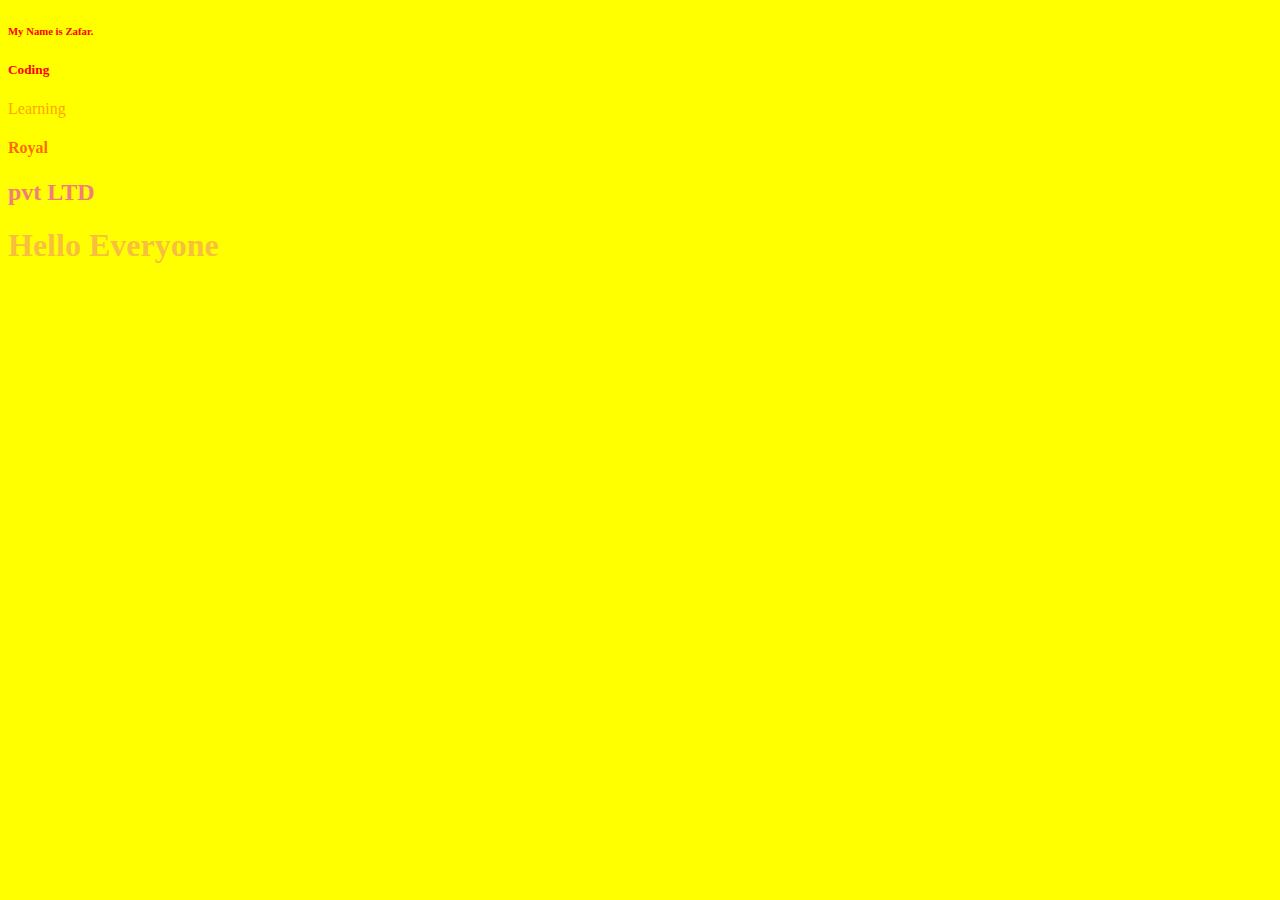
==== colorProperty.html @ 3c5a95e4 "CSS" ====
<!DOCTYPE html>
<html lang="en">
<head>
    <meta charset="UTF-8">
    <meta name="viewport" content="width=device-width, initial-scale=1.0">
    <title>Document</title>
    <link rel="stylesheet" href="colorProperty.css">
</head>
<body bgcolor="yellow">
    <h6>My Name is Zafar.</h6>
    <h5>Coding</h5>
    <p>Learning</p>
    <h4>Royal</h4>
    <h2>pvt LTD</h2>
    <h1>Hello Everyone</h1>

</body>
</html>
---- colorProperty.css ----
/* Using Color Name */
h6{
    color: red;
}
/*Using Hexa Decimal Number */
h5{
    color: #ff0000;
}

/* Using RGB Color 
r - red - 0-255
g - green 0-255
b - blue  0-255
*/
p{
    color: rgb(255,165,0);
}
/* Using RGBA Color 
r - red - 0-255
g - green 0-255
b - blue  0-255
a - alpha 0-1
*/
h4{
    color: rgba(255,0,0,0.6);   
}
/* 
using hsl Color 
h - hue 0-360
s - saturation  0-100%
l - lightness   0-100%
*/
h2{
    color: hsl(0, 82%, 72%);
}
/* 
using hsla Color 
h - hue 0-360
s - saturation  0-100%
l - lightness   0-100%
a - alpha       0-1
*/
h1{
    color: hsl(0, 82%, 72%,.5);
}
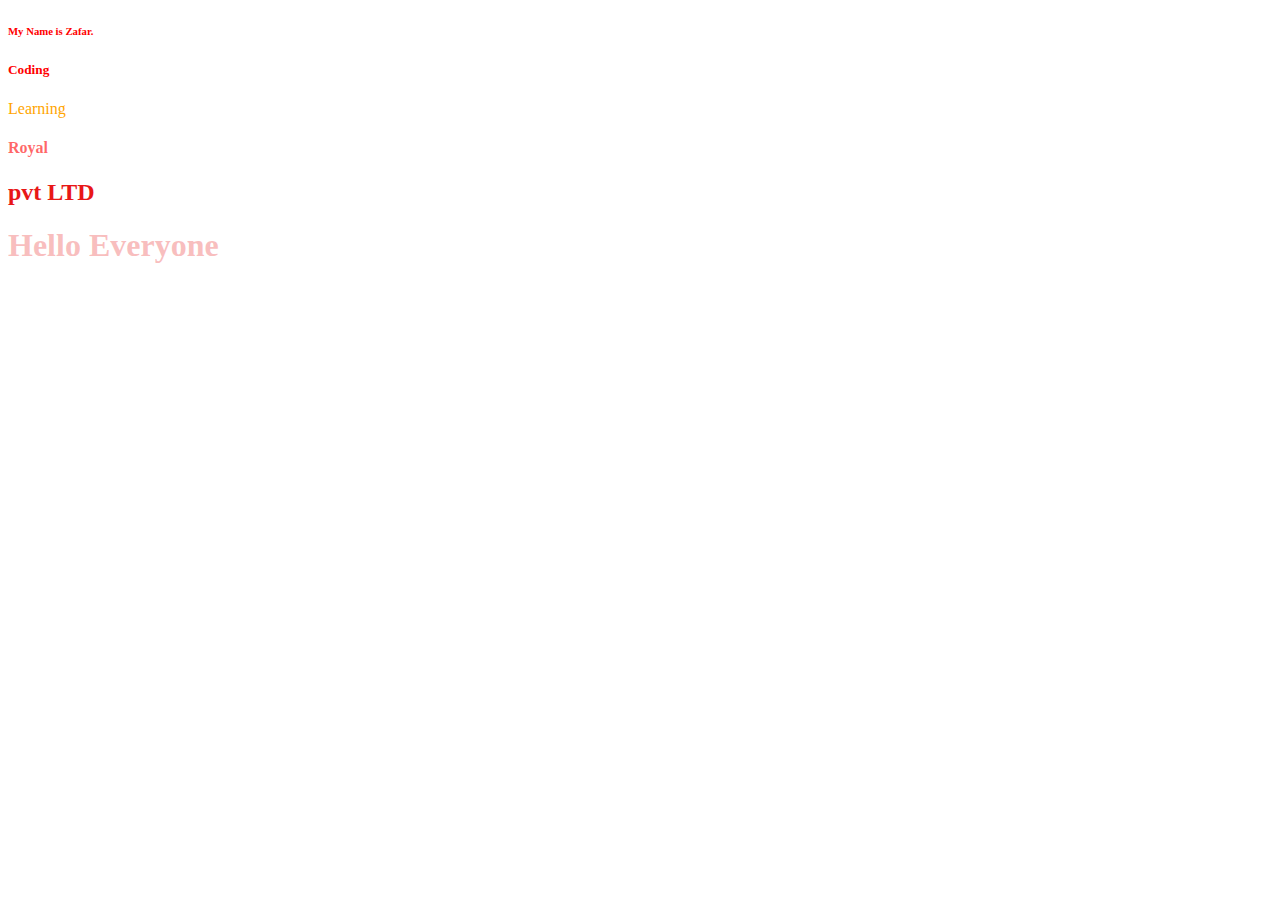
==== commit 3ef06ae5: "Background" ====
--- a/colorProperty.html
+++ b/colorProperty.html
@@ -6,7 +6,7 @@
     <title>Document</title>
     <link rel="stylesheet" href="colorProperty.css">
 </head>
-<body bgcolor="yellow">
+<body bgcolor="">
     <h6>My Name is Zafar.</h6>
     <h5>Coding</h5>
     <p>Learning</p>
@@ -15,4 +15,6 @@
     <h1>Hello Everyone</h1>
 
 </body>
-</html>+</html>
+
+
--- a/colorProperty.css
+++ b/colorProperty.css
@@ -31,7 +31,7 @@
 l - lightness   0-100%
 */
 h2{
-    color: hsl(0, 82%, 72%);
+    color: hsl(0, 82%, 50%);
 }
 /* 
 using hsla Color 
